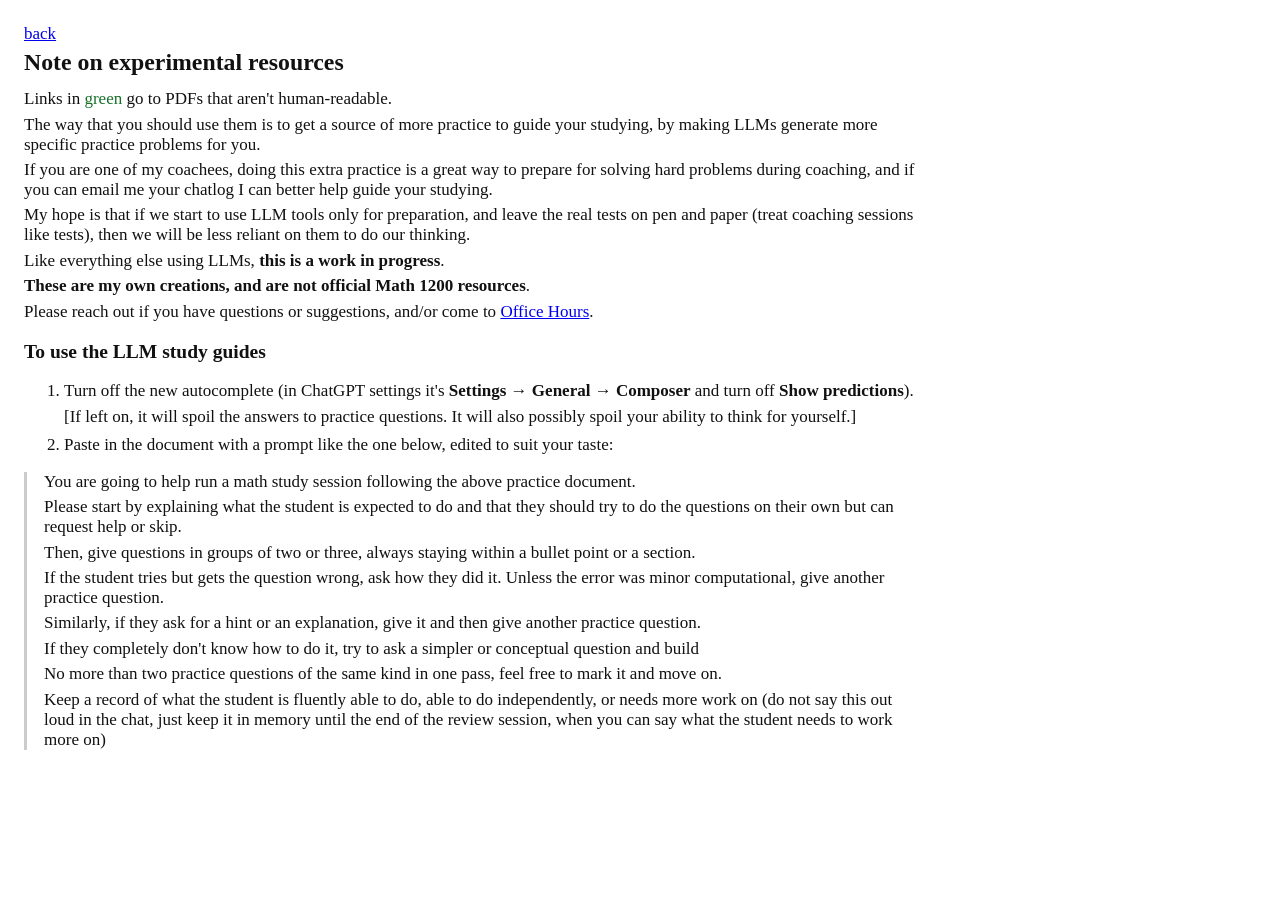
==== experimental-resources.html @ e60da741 "Add coaching solutions and experimental resource guidance" ====
<!doctype html>
<html lang="en">
<head>
  <meta charset="utf-8">
  <meta name="viewport" content="width=device-width, initial-scale=1">
  <title>Note on experimental resources | Daniel Salkinder</title>
  <link rel="stylesheet" href="style.css">
</head>
<body>
  <main>
    <p><a href="math1200.html">back</a></p>
    <h1>Note on experimental resources</h1>
    <p>Links in <span class="green-text">green</span> go to PDFs that aren't human-readable.</p>
    <p>The way that you should use them is to get a source of more practice to guide your studying, by making LLMs generate more specific practice problems for you.</p>
    <p>If you are one of my coachees, doing this extra practice is a great way to prepare for solving hard problems during coaching, and if you can email me your chatlog I can better help guide your studying.</p>
    <p>My hope is that if we start to use LLM tools only for preparation, and leave the real tests on pen and paper (treat coaching sessions like tests), then we will be less reliant on them to do our thinking.</p>
    <p>Like everything else using LLMs, <strong>this is a work in progress</strong>.</p>
    <p><strong>These are my own creations, and are not official Math 1200 resources</strong>.</p>
    <p>Please reach out if you have questions or suggestions, and/or come to <a href="index.html#office-hours">Office Hours</a>.</p>
    <h2>To use the LLM study guides</h2>
    <ol>
      <li>Turn off the new autocomplete (in ChatGPT settings it's <strong>Settings → General → Composer</strong> and turn off <strong>Show predictions</strong>).
        <p>[If left on, it will spoil the answers to practice questions. It will also possibly spoil your ability to think for yourself.]</p>
      </li>
      <li>Paste in the document with a prompt like the one below, edited to suit your taste:</li>
    </ol>
    <blockquote class="example-prompt">
      <p>You are going to help run a math study session following the above practice document.</p>
      <p>Please start by explaining what the student is expected to do and that they should try to do the questions on their own but can request help or skip.</p>
      <p>Then, give questions in groups of two or three, always staying within a bullet point or a section.</p>
      <p>If the student tries but gets the question wrong, ask how they did it. Unless the error was minor computational, give another practice question.</p>
      <p>Similarly, if they ask for a hint or an explanation, give it and then give another practice question.</p>
      <p>If they completely don&#x27;t know how to do it, try to ask a simpler or conceptual question and build</p>
      <p>No more than two practice questions of the same kind in one pass, feel free to mark it and move on.</p>
      <p>Keep a record of what the student is fluently able to do, able to do independently, or needs more work on (do not say this out loud in the chat, just keep it in memory until the end of the review session, when you can say what the student needs to work more on)</p>
    </blockquote>
  </main>
</body>
</html>
---- style.css ----
/* Plain academic homepage: browser-native typography and links. */
body {
  margin: 24px;
  color: #111;
  background: #fff;
  font-family: Georgia, "Times New Roman", serif;
  font-size: 17px;
  line-height: 1.17;
}
main { max-width: 900px; }
h1 { font-size: 1.4em; line-height: 1.17; margin: 0 0 0.5em; }
p { margin: 0.33em 0; }
p.study-guides-link { margin: 1em 0; }
a { color: #0000ee; }
a:visited { color: #551a8b; }
a:focus-visible { outline: 2px solid currentColor; outline-offset: 3px; }
.note, small { color: #555; font-size: 0.9em; }
@media (max-width: 480px) {
  body { margin: 16px; }
}

.example-prompt { margin-top: 1em; }

a.green-link, a.green-link:visited { color: #167029; }
p.resource-note { margin: 1em 0; }

.green-text { color: #167029; }
h2 { font-size: 1.15em; margin: 1em 0 0.5em; }
blockquote.example-prompt { margin: 1em 0; padding-left: 1em; border-left: 3px solid #ccc; }
li { margin: 0.5em 0; }
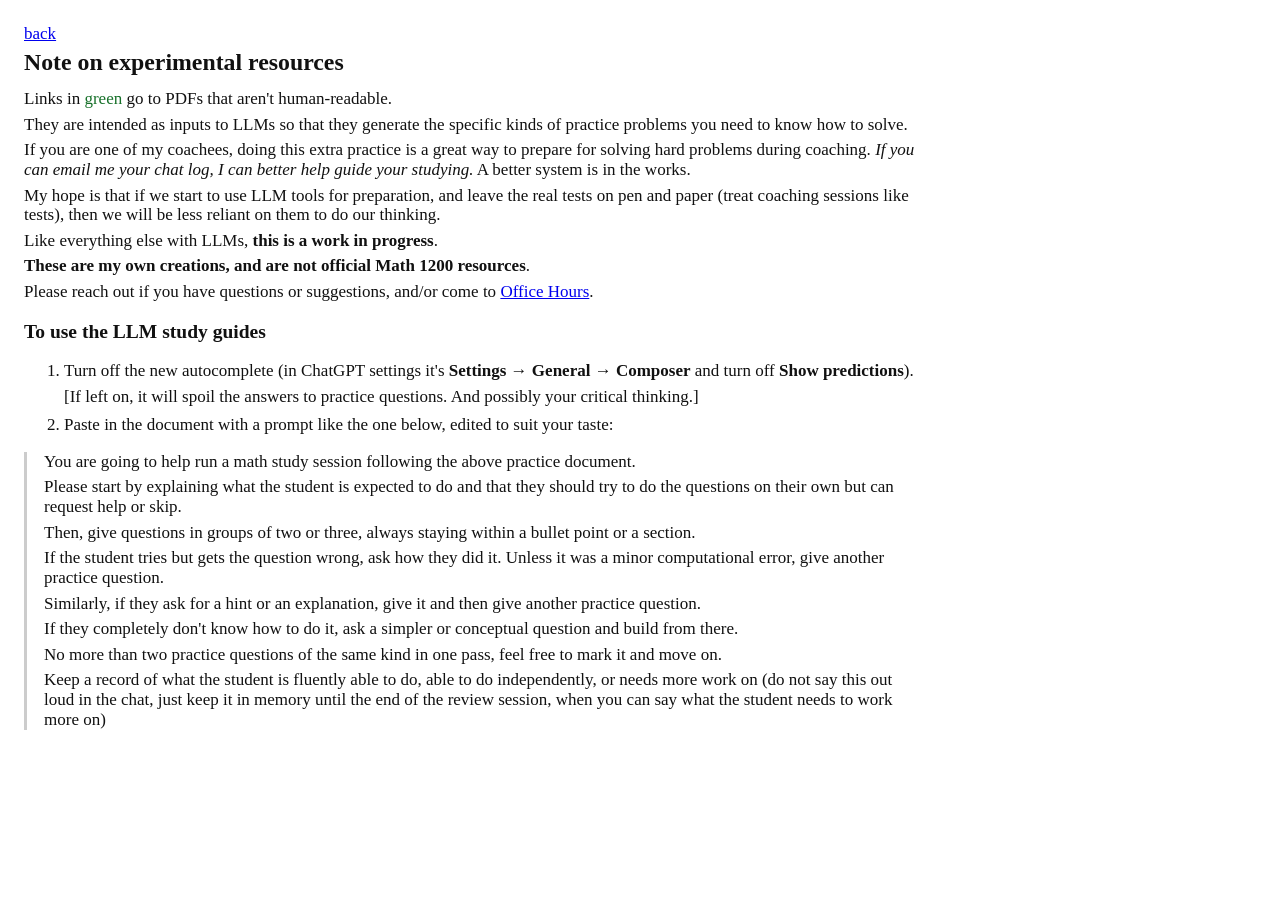
==== commit e4b508e9: "Refine experimental resources note wording" ====
--- a/experimental-resources.html
+++ b/experimental-resources.html
@@ -11,16 +11,16 @@
     <p><a href="math1200.html">back</a></p>
     <h1>Note on experimental resources</h1>
     <p>Links in <span class="green-text">green</span> go to PDFs that aren't human-readable.</p>
-    <p>The way that you should use them is to get a source of more practice to guide your studying, by making LLMs generate more specific practice problems for you.</p>
-    <p>If you are one of my coachees, doing this extra practice is a great way to prepare for solving hard problems during coaching, and if you can email me your chatlog I can better help guide your studying.</p>
-    <p>My hope is that if we start to use LLM tools only for preparation, and leave the real tests on pen and paper (treat coaching sessions like tests), then we will be less reliant on them to do our thinking.</p>
-    <p>Like everything else using LLMs, <strong>this is a work in progress</strong>.</p>
+    <p>They are intended as inputs to LLMs so that they generate the specific kinds of practice problems you need to know how to solve.</p>
+    <p>If you are one of my coachees, doing this extra practice is a great way to prepare for solving hard problems during coaching. <em>If you can email me your chat log, I can better help guide your studying.</em> A better system is in the works.</p>
+    <p>My hope is that if we start to use LLM tools for preparation, and leave the real tests on pen and paper (treat coaching sessions like tests), then we will be less reliant on them to do our thinking.</p>
+    <p>Like everything else with LLMs, <strong>this is a work in progress</strong>.</p>
     <p><strong>These are my own creations, and are not official Math 1200 resources</strong>.</p>
     <p>Please reach out if you have questions or suggestions, and/or come to <a href="index.html#office-hours">Office Hours</a>.</p>
     <h2>To use the LLM study guides</h2>
     <ol>
       <li>Turn off the new autocomplete (in ChatGPT settings it's <strong>Settings → General → Composer</strong> and turn off <strong>Show predictions</strong>).
-        <p>[If left on, it will spoil the answers to practice questions. It will also possibly spoil your ability to think for yourself.]</p>
+        <p>[If left on, it will spoil the answers to practice questions. And possibly your critical thinking.]</p>
       </li>
       <li>Paste in the document with a prompt like the one below, edited to suit your taste:</li>
     </ol>
@@ -28,9 +28,9 @@
       <p>You are going to help run a math study session following the above practice document.</p>
       <p>Please start by explaining what the student is expected to do and that they should try to do the questions on their own but can request help or skip.</p>
       <p>Then, give questions in groups of two or three, always staying within a bullet point or a section.</p>
-      <p>If the student tries but gets the question wrong, ask how they did it. Unless the error was minor computational, give another practice question.</p>
+      <p>If the student tries but gets the question wrong, ask how they did it. Unless it was a minor computational error, give another practice question.</p>
       <p>Similarly, if they ask for a hint or an explanation, give it and then give another practice question.</p>
-      <p>If they completely don&#x27;t know how to do it, try to ask a simpler or conceptual question and build</p>
+      <p>If they completely don&#x27;t know how to do it, ask a simpler or conceptual question and build from there.</p>
       <p>No more than two practice questions of the same kind in one pass, feel free to mark it and move on.</p>
       <p>Keep a record of what the student is fluently able to do, able to do independently, or needs more work on (do not say this out loud in the chat, just keep it in memory until the end of the review session, when you can say what the student needs to work more on)</p>
     </blockquote>
